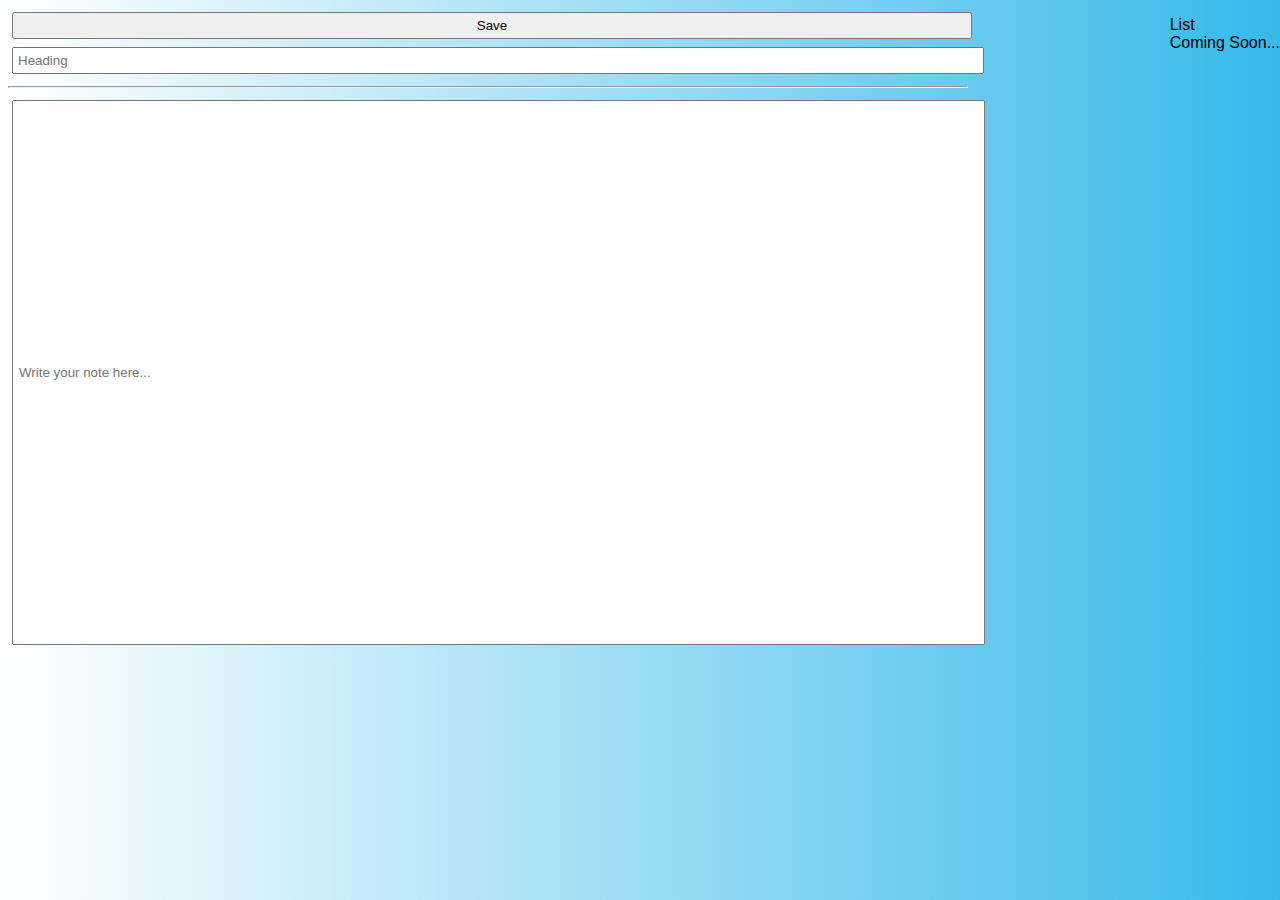
==== templates/index.html @ 2f305cf5 "new file:   .gitignore 	new file:   Base_idea.png 	new file:   Ideas.txt 	new file:   Learnt_Things_" ====
<!DOCTYPE html>
<html>
<head>
	<meta charset="utf-8">
	<title>MyNote</title>
	<link rel="stylesheet" type="text/css" href="../static/css/main.css">
</head>
<body>
	<div class="nav_bar"></div>
	<form action="/add_note" method="POST">
	<div class="the_note">
		<input type="submit" name="Save" value="Save">
		<input type="text" name="Heading" class="Note_Name" placeholder="Heading">
		<br><hr>
		<input type="text" name="Note_Area" placeholder="Write your note here..." id='Note_Area'>
	</div>
	</form>
	<div class="list_notes">
		<p>List<br>Coming Soon...</p>
	</div>
</body>
</html>
---- static/css/main.css ----
body{
	margin: 0;
	padding: 0;
	font-family: sans-serif;	/*Default in firefox atleast*/
	background: linear-gradient(to right, rgba(55,185,233,0), rgba(55,185,233,1));
/*	background: url('../img/bg.jpg');
	background-size: cover;
	background-repeat: no-repeat;	
/*	background-image: linear-gradient(to bottom right, red, yellow);
	background-image: linear-gradient(to right, rgba(255,0,0,0), rgba(255,0,0,1))	/*the last 0 means full transparency, and 1 means full color*/
}

.the_note{
	float: left;
	margin: 4px;
	padding: 4px;
	width: 75%;
}

.the_note input{
	width: 100%;	/*100% of the 90% width given for the div block*/
	overflow: hidden;
	padding: 4px;
	margin: 4px;
}

.the_note #Note_Area{
display: inline-block;
padding-left: 5px;
line-height: 4000%;
/*	height: 50%; */
}

.list_notes{
	float: right;
}
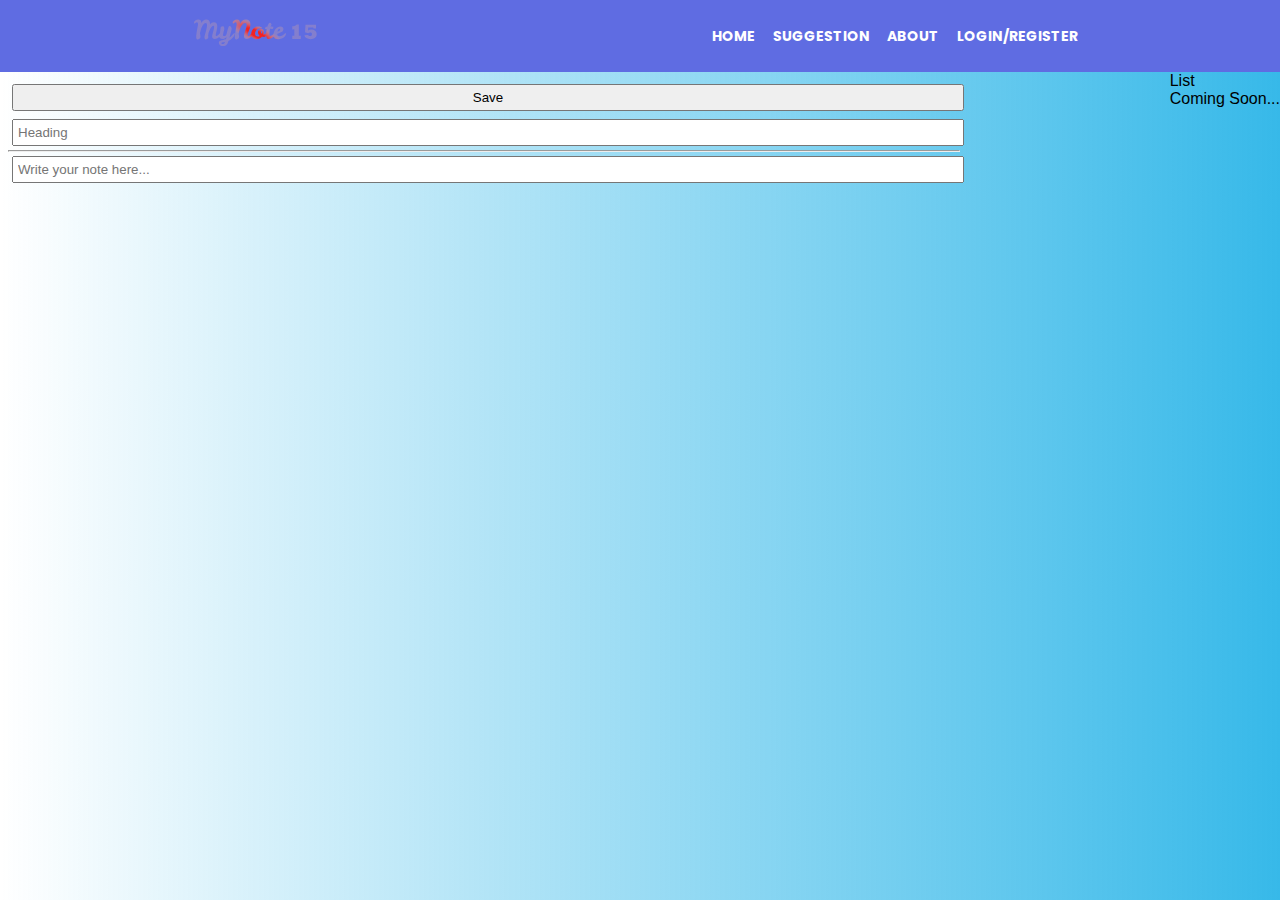
==== commit 476c5590: "Added Navigation Bar" ====
--- a/templates/index.html
+++ b/templates/index.html
@@ -3,16 +3,41 @@
 <head>
 	<meta charset="utf-8">
 	<title>MyNote</title>
+	<link href="https://fonts.googleapis.com/css?family=Poppins&display=swap" rel="stylesheet"> 
 	<link rel="stylesheet" type="text/css" href="../static/css/main.css">
 </head>
 <body>
-	<div class="nav_bar"></div>
+	<header>
+	<nav class="nav_bar">
+		<div class="app_logo">
+			<img src="../static/img/MyNote_Logo.svg" alt="logo">
+		</div>
+		<ul class="navlinks">
+			<li>Home</li>
+			<li>Suggestion</li>
+			<li>About</li>
+			<li>Login/Register</li>
+		</ul>
+		<div class="burger_nav">	<!--For navigation on mobile-->
+			<div class="line1"></div>
+			<div class="line2"></div>
+			<div class="line3"></div>
+		</div>
+	</nav>
+	</header>
 	<form action="/add_note" method="POST">
 	<div class="the_note">
-		<input type="submit" name="Save" value="Save">
-		<input type="text" name="Heading" class="Note_Name" placeholder="Heading">
-		<br><hr>
-		<input type="text" name="Note_Area" placeholder="Write your note here..." id='Note_Area'>
+		<div class="hidden_input">
+			<input type="text" name="IP Address">
+		</div>
+		<input class="Submit_btn" type="submit" name="Save" value="Save">
+		<div class="Note_Name">
+			<input type="text" name="Heading" placeholder="Heading">
+		</div>
+		<hr>
+		<div class="Note_Area">
+			<input type="text" name="Note_Area" placeholder="Write your note here...">
+		</div>
 	</div>
 	</form>
 	<div class="list_notes">
--- a/static/css/main.css
+++ b/static/css/main.css
@@ -1,13 +1,29 @@
-body{
+*{
 	margin: 0;
 	padding: 0;
+	box-sizing: border-box;
+}
+
+body{
+	position: relative;
 	font-family: sans-serif;	/*Default in firefox atleast*/
-	background: linear-gradient(to right, rgba(55,185,233,0), rgba(55,185,233,1));
+/*	background: linear-gradient(127.55deg, #1E1818 65.25%, rgba(72, 65, 65, 0) 91.97%, rgba(179, 164, 164, 0.609) 91.97%, rgba(224, 215, 215, 0.5607) 91.97%);
+*/	background: linear-gradient(to right, rgba(55,185,233,0), rgba(55,185,233,1));
 /*	background: url('../img/bg.jpg');
 	background-size: cover;
 	background-repeat: no-repeat;	
 /*	background-image: linear-gradient(to bottom right, red, yellow);
 	background-image: linear-gradient(to right, rgba(255,0,0,0), rgba(255,0,0,1))	/*the last 0 means full transparency, and 1 means full color*/
+}
+
+nav{
+	display: flex;
+	justify-content: space-around;
+	align-items: center;
+	min-height: 8vh;
+/*	background-color: linear-gradient(to bottom, #5F6CE2 100%, #000000 0%);
+*/	background-color: #5F6CE2;
+	font-family: 'Poppins', sans-serif;
 }
 
 .the_note{
@@ -33,4 +49,43 @@
 
 .list_notes{
 	float: right;
+}
+
+.navlinks{
+	display: flex;
+	justify-content: space-around;
+	width: 30%
+}
+
+.navlinks li{
+	list-style: none;
+	color: white;
+	text-transform: uppercase;
+	letter-spacing: 30%;
+	font-weight: bold;
+	font-size: 14px;
+}
+
+.hidden_input{
+	display: none;
+}
+
+.burger_nav{
+	display: none;	/*Elements of burger class wont be shown*/
+}
+
+.burger_nav div{
+	width: 25px;
+	height: 3px;
+	background-color: white;
+	margin: 4px;
+}
+
+@media screen and (max-width: 1000px){
+/*	body{
+		display: none;
+	}
+*/	.navlinks{
+		width: 50%;
+	}
 }